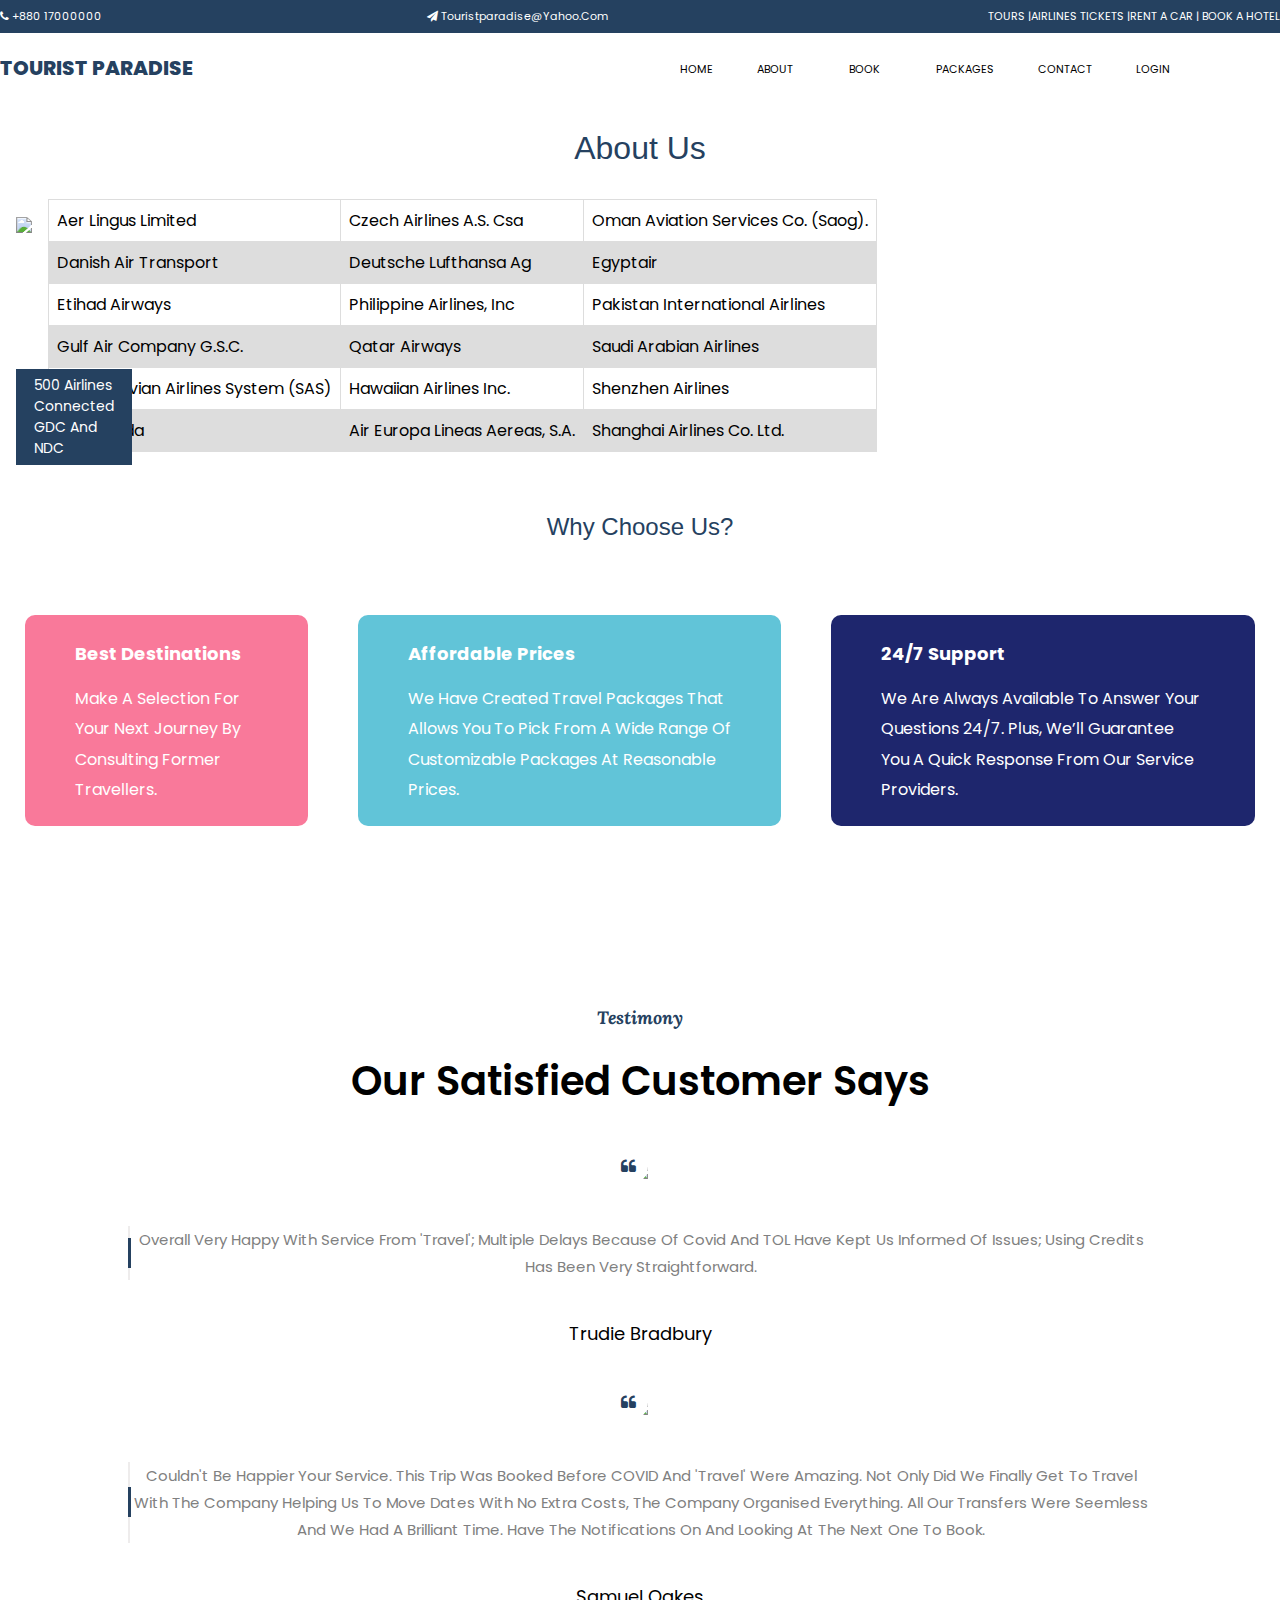
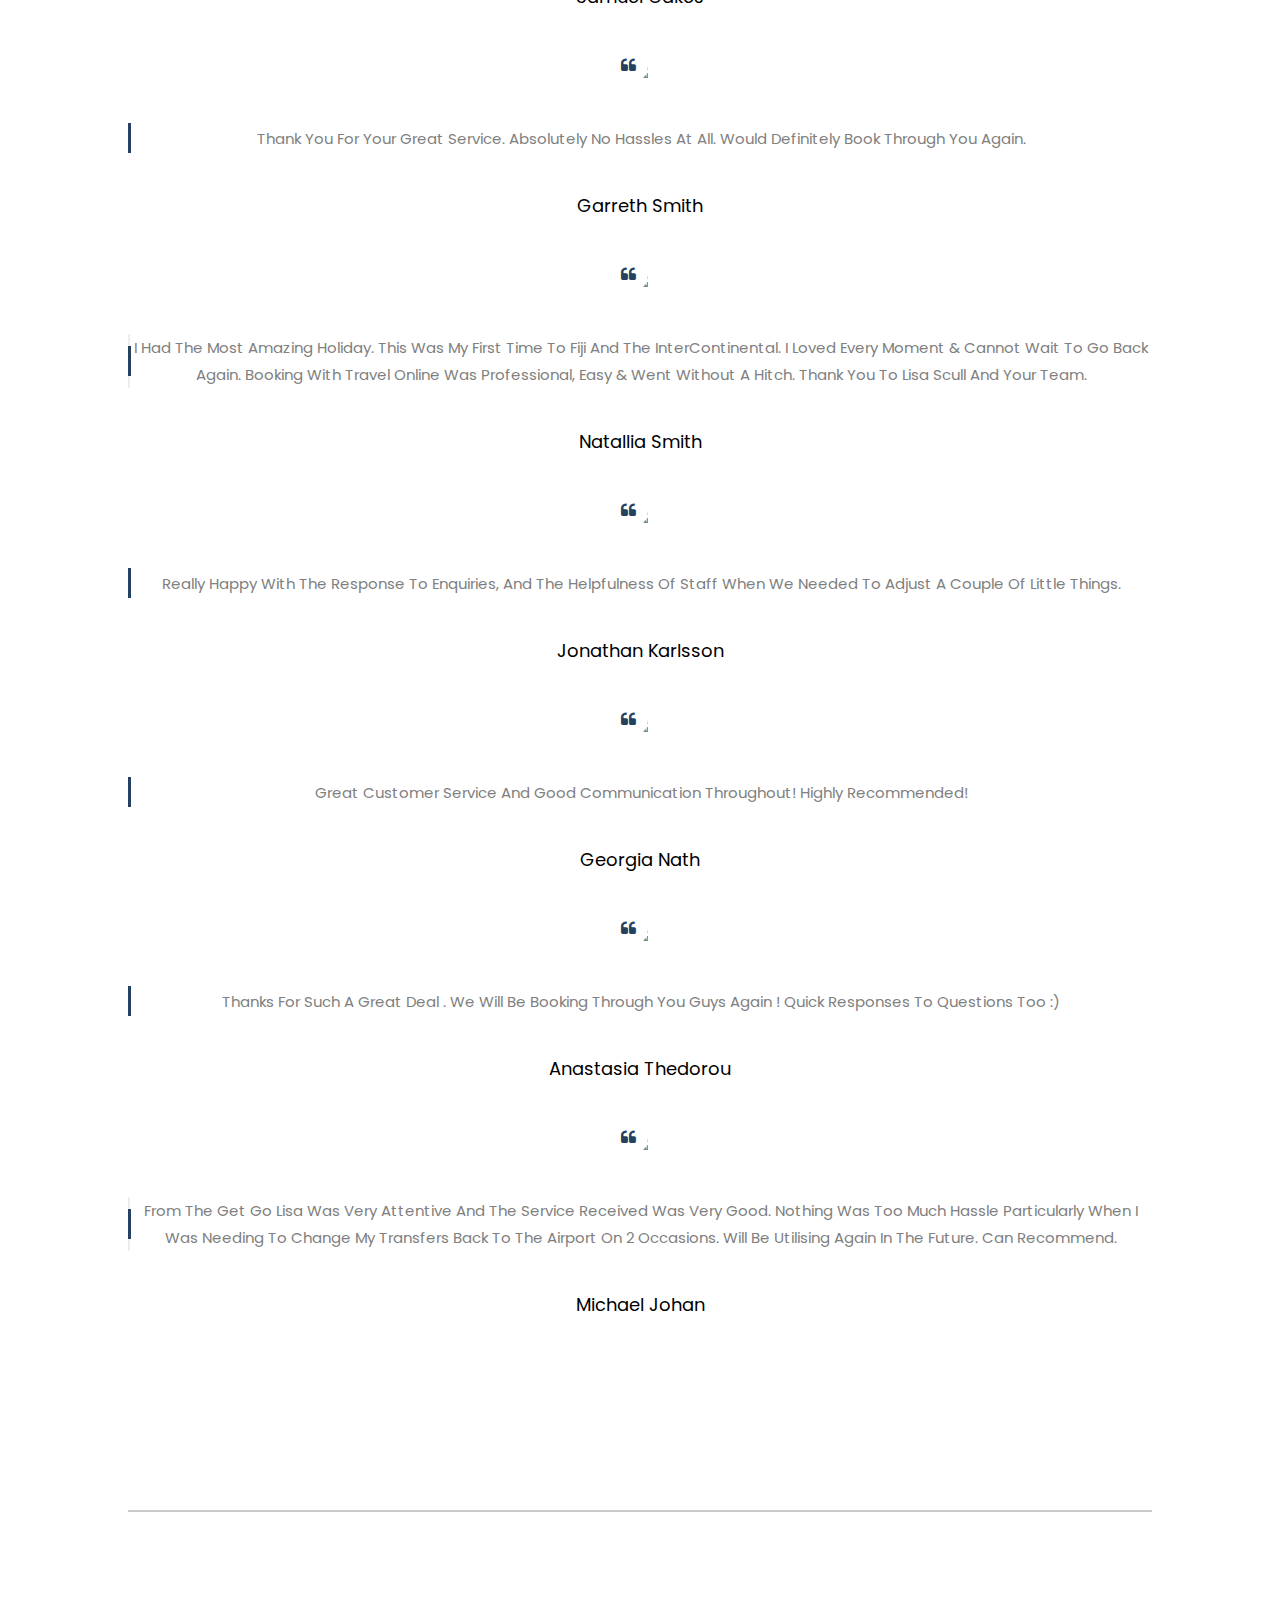
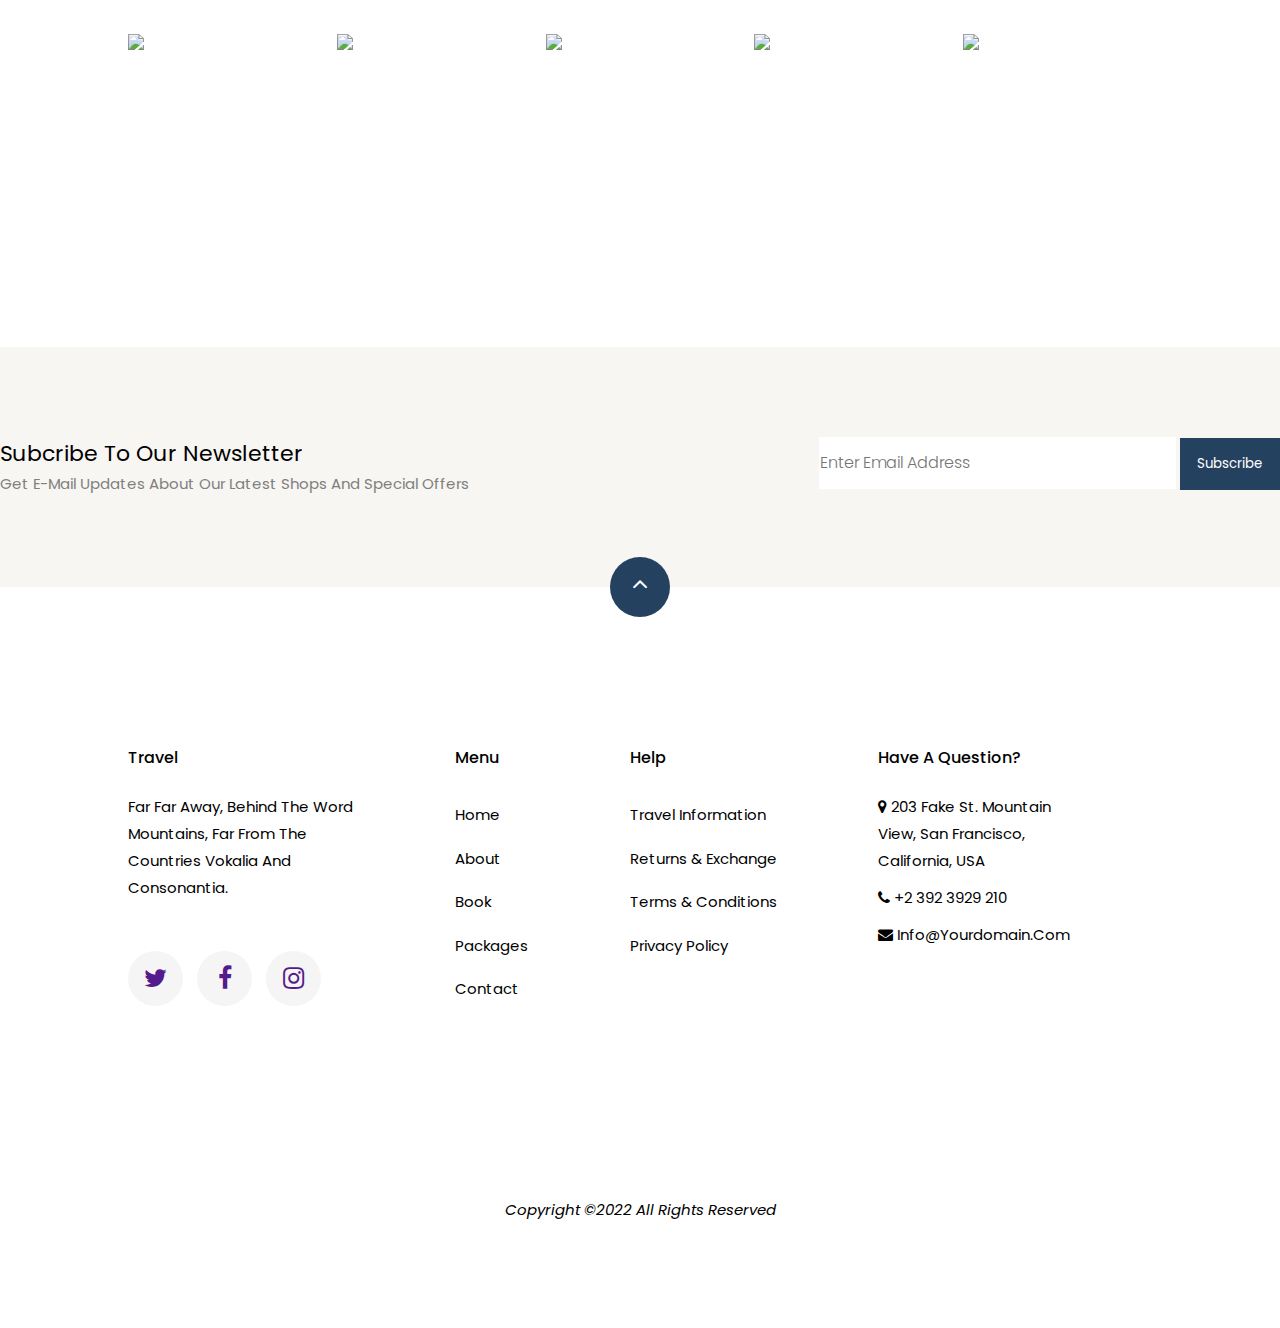
==== about.html @ d347f683 "updated css file" ====
<!DOCTYPE html>
<html>
    <head>
        <meta name="viewport" content="width=device-width, initial-scale=1.0">
        <!--font awesome link -->
        <link rel="stylesheet" href="https://stackpath.bootstrapcdn.com/font-awesome/4.7.0/css/font-awesome.min.css">
        <!--google fonts link -->
        <link rel="preconnect" href="https://fonts.googleapis.com">
        <link rel="preconnect" href="https://fonts.gstatic.com" crossorigin>
        <link href="https://fonts.googleapis.com/css2?family=Amatic+SC:wght@400;700&family=Lora:ital,wght@0,400;0,500;0,600;0,700;1,400;1,500;1,600;1,700&family=Poppins:ital,wght@0,100;0,200;0,300;0,400;0,500;0,600;0,700;0,800;0,900;1,100;1,200;1,300;1,400;1,500;1,600;1,700;1,800;1,900&display=swap" rel="stylesheet">
       <!--css link-->
       <link rel="stylesheet" type="text/css" href="style.css">
       <link rel="stylesheet" type="text/css" href="responsive.css">
       <!-- owl link-->
       <link rel="stylesheet" type="text/css" href="owl.carousel.min.css">
       <link rel="stylesheet" type="text/css" href="owl.theme.default.min.css">

      
        <title>Travel</title>
    </head>
    <body>
        <!--header section code starts-->
        <header>
            <!--top header section starts -->
            <div class="top-header">
                <div class="container">
                    <div class="top-header-tog">
                        <span class="first">
                            <i class="fa fa-phone" aria-hidden="true"></i>
                               <span>+880 17000000</span>
                           </span> 
                           <span class="second">
                            <i class="fa fa-paper-plane" aria-hidden="true"></i>
                            <span>touristparadise@yahoo.com</span>
                       </span> 
                       <span class="third">TOURS |AIRLINES TICKETS |RENT A CAR | BOOK A HOTEL </span> 

                    </div>
                </div>
            </div>
            <!--top header section stops -->
            <!--bottom header code starts here -->
            <div class="navbar">
                <div class="container">
                    <div class="logo-menu-cart-tog">
                        <div class="logo"><a href=".html">Tourist Paradise</a></div>
                        <div class="menu-cart">
                            <div class="menu">
                                <ul>
                                    <li><a href="index.html">HOME</a></li>
                                   
                                    <li><a href="about.html">ABOUT</a></li>
                                    <li>
                                        <div class="dropdown">
                                            <button class="dropbtn"><a href="">BOOK</a></button>
                                            <div class="dropdown-content">
                                              <a href="#">Login</a>
                                              <a href="#">Checkout</a>
                                              <a href="#">Wishlist</a>
                                            </div>
                                          </div>
                                    </li>
                                    <li><a href="packages.html">PACKAGES</a></li>
                                    <li><a href="contact.html">CONTACT</a></li>
                                    <li> <a href="#">LOGIN</a></li>
    
                                </ul>
                            </div>
                            
                            <!-- <div class="cart">
                                <a href=""><i class="fa fa-shopping-cart" aria-hidden="true"></i>[0]</a>
                                
                            </div> -->
                        </div>
                    </div>
                </div>
            </div>
            <!--bottom header code ends here -->
        </header>
        
        <!--header section code ends-->
        <div class="about-title">
            <div class="about-container">
                <h1>About Us</h1>
                <div class="about-1-tog">
                    <div class="about-1-left">
                        <img src="images/v.png">
                        <br>
                        <a href="">500 Airlines Connected GDC and NDC</a>
                       
                    </div>
                    <div class="about-1-right">
                        <table>
                         
                            <tr>
                              <td>Aer Lingus Limited</td>
                              <td>Czech Airlines A.S. Csa</td>
                              <td>Oman Aviation Services Co. (Saog).</td>
                            </tr>
                            <tr>
                              <td>Danish Air Transport</td>
                              <td>Deutsche Lufthansa Ag</td>
                              <td>Egyptair</td>
                            </tr>
                            <tr>
                              <td>Etihad Airways</td>
                              <td>Philippine Airlines, Inc</td>
                              <td>Pakistan International Airlines</td>
                            </tr>
                            <tr>
                              <td>Gulf Air Company G.S.C.</td>
                              <td>Qatar Airways</td>
                              <td>Saudi Arabian Airlines</td>
                            </tr>
                            <tr>
                              <td>Scandinavian Airlines System (SAS)</td>
                              <td>Hawaiian Airlines Inc.</td>
                              <td>Shenzhen Airlines</td>
                            </tr>
                            <tr>
                              <td>Air Canada</td>
                              <td>Air Europa Lineas Aereas, S.A.</td>
                              <td>Shanghai Airlines Co. Ltd.</td>
                            </tr>
                          </table>
                    </div>
                </div>
            </div>
            
        </div>

        <div class="about-why">
            <div class="about-why-title">
                <h1> Why Choose Us?</h1>
            </div>
            <div class="highlights">
                <div class="container">
                    <div class="highlights-tog">
                         <div class="high-1">
                             <h3>Best Destinations</h3>
                             <p>Make a selection for your next journey by consulting former travellers.</p>
                         </div>
                         <div class="high-2">
                            <h3>Affordable Prices</h3>
                            <p>We have created travel packages that allows you to pick from a wide range of customizable packages at reasonable prices.</p>
                         </div>
                         <div class="high-3">
                            <h3>24/7 Support</h3>
                            <p>We are always available to answer your questions 24/7. Plus, we’ll guarantee you a quick response from our service providers.</p>
                         </div>
                    </div>
                </div>
        </div>

        <!--about section ends-->
   

        <!--testimonial section starts here--> 
        <section class="testimonial">
            <div class="container">
                <div class="upper-part">
                    <h6>Testimony</h6>
                    <h1>Our satisfied customer says</h1>
                    
                </div>

                <div class="owl-carousel owl-theme">
                    <div class="item">                       <!--1 starts here -->
                        <div class="test-1">
                         <div class="user-image">
                             <img src="images/person_1.jpg">
                             <i class="fa fa-quote-left"></i>
                         </div>
                         <p>Overall very happy with service from 'Travel'; multiple delays because of covid and TOL have kept us informed of issues; using credits has been very straightforward.</p>
                         <h3>Trudie Bradbury</h3>
                        
                         </div>
                        
                        <!--1 ends here --></div>
                    <div class="item">                       <!--1 starts here -->
                        <div class="test-1">
                         <div class="user-image">
                             <img src="images/person_2.jpg">
                             <i class="fa fa-quote-left"></i>
                         </div>
                         <p>Couldn't be happier your service. This trip was booked before COVID and 'Travel' were amazing. Not only did we finally get to travel with the company helping us to move dates with no extra costs, the company organised everything. All our transfers were seemless and we had a brilliant time. Have the notifications on and looking at the next one to book.</p>
                         <h3>Samuel Oakes</h3>
                        
                         </div>
                        
                        <!--1 ends here --></div>
                    <div class="item">                       <!--1 starts here -->
                        <div class="test-1">
                         <div class="user-image">
                             <img src="images/person_3.jpg">
                             <i class="fa fa-quote-left"></i>
                         </div>
                         <p>Thank you for your great service. Absolutely no hassles at all. Would definitely book through you again.</p>
                         <h3>Garreth Smith</h3>
                         
                         </div>
                        
                        <!--1 ends here --></div>
                    <div class="item">                       <!--1 starts here -->
                        <div class="test-1">
                         <div class="user-image">
                             <img src="images/person_4.jpg">
                             <i class="fa fa-quote-left"></i>
                         </div>
                         <p>I had the most amazing holiday. This was my first time to Fiji and the InterContinental. I loved every moment & cannot wait to go back again. Booking with Travel Online was professional, easy & went without a hitch. Thank you to Lisa Scull and your team.</p>
                         <h3>Natallia Smith</h3>
                        
                         </div>
                        
                        <!--1 ends here --></div>
                    <div class="item">                       <!--1 starts here -->
                        <div class="test-1">
                         <div class="user-image">
                             <img src="images/person_5.jpg">
                             <i class="fa fa-quote-left"></i>
                         </div>
                         <p>Really happy with the response to enquiries, and the helpfulness of staff when we needed to adjust a couple of little things.</p>
                         <h3>Jonathan Karlsson</h3>
                         
                         </div>
                        
                        <!--1 ends here --></div>
                    <div class="item">                       <!--1 starts here -->
                        <div class="test-1">
                         <div class="user-image">
                             <img src="images/person_6.jpg">
                             <i class="fa fa-quote-left"></i>
                         </div>
                         <p>Great customer service and good communication throughout! Highly recommended!</p>
                         <h3>Georgia Nath</h3>
                         
                         </div>
                        
                        <!--1 ends here --></div>
                    <div class="item">                       <!--1 starts here -->
                        <div class="test-1">
                         <div class="user-image">
                             <img src="images/person_7.jpg">
                             <i class="fa fa-quote-left"></i>
                         </div>
                         <p>Thanks for such a great deal . We will be booking through you guys again ! quick responses to questions too :)</p>
                         <h3>Anastasia Thedorou</h3>
                    
                         </div>
                        
                        <!--1 ends here --></div>
                    <div class="item">                       <!--1 starts here -->
                        <div class="test-1">
                         <div class="user-image">
                             <img src="images/person_8.jpg">
                             <i class="fa fa-quote-left"></i>
                         </div>
                         <p>From the get go Lisa was very attentive and the service received was very good. Nothing was too much hassle particularly when i was needing to change my transfers back to the airport on 2 occasions. Will be utilising again in the future. Can recommend.</p>
                         <h3>Michael Johan</h3>
                       
                         </div>
                        
                        <!--1 ends here --></div>
                        
                        <!--1 ends here --></div>
                </div>



            </div>
            
        </section>
        <!--testimonial section ends here--> 
        <!--java script file link-->
       <script src="jquery.min.js"></script>
       <script src="owl.carousel.js"></script>
       <script src="function.js"></script>
        <!--summary section starts here -->
       
         
        <!--social-media section starts here -->
        <section class="social-media">
            <div class="container">
                <div class="social-media-tog">
                    <div class="social-1"><a><img src="images/brand_1.webp"></a></div>
                    <div class="social-1"><a><img src="images/brand_2.webp"></a></div>
                    <div class="social-1"><a><img src="images/brand_3.webp"></a></div>
                    <div class="social-1"><a><img src="images/brand_4.webp"></a></div>
                    <div class="social-1"><a><img src="images/brand_5.webp"></a></div>
                </div>
            </div>

        </section>
         <!--social-media section ends here -->

         <!--subscribe section starts here -->
         <section class="subscribe">
             <div class="container">
                <div class="subscribe-tog">
                    <div class="sub-left">
                        <h1>Subcribe to our Newsletter</h1>
                        <p>Get e-mail updates about our latest shops and special offers</p>
                    </div>
                    <div class="sub-right">
                        <form>
                            <input type="email" placeholder="Enter email address">
                            <button>Subscribe</button>
                        </form>
                    </div>
                </div>
                <div class="sub-arrow">
                    <a href=""><i class="fa fa-angle-up"></i></a>
                </div>
             </div>
         </section>
         <!--subscribe section ends here -->
         <!--summary section starts here -->
         <section class="summary">
             <div class="container">
                <div class="sum-tog">
                <div class="sum-item">
                    <h1>Travel</h1>
                    <p>Far far away, behind the word <br>mountains, far from the <br> countries Vokalia and <br> Consonantia.</p>
                    <div class="sum-vegefoods-icons">
                        <a href=""><i class="fa fa-twitter"></i></a>
                        <a href=""><i class="fa fa-facebook-f"></i></a>
                        <a href=""><i class="fa fa-instagram"></i></a>
                        
                    </div>
                </div>
                <div class="sum-item">
                    <h1>Menu</h1>
                    <ul>
                        <li><a href="index.html">Home</a></li>
                        <li><a href="about.html">About</a></li>
                        <li><a href="book.html">Book</a></li>
                        <li><a href="packages.html">Packages</a></li>
                        <li><a href="contact.html">Contact</a></li>

                    </ul>
                </div>
                <div class="sum-item">
                    <h1>Help</h1>
                    <ul>
                        <li><a href="index.html">Travel Information</a></li>
                        <li><a href="about.html">Returns & Exchange</a></li>
                        <li><a href="">Terms & Conditions</a></li>
                        <li><a href="">Privacy Policy</a></li>
                    </ul>
                </div>
                <div class="sum-item">
                    <h1>Have a Question?</h1>
                        <div class="sum-map">
                            <span><i class="fa fa-map-marker"></i></span>
                            <span>203 Fake St. Mountain <br> View, San Francisco, <br> California, USA</span>
                        </div>
                        <div class="sum-phone">
                            <span><i class="fa fa-phone"></i></span>
                            <span>+2 392 3929 210</span>
                        </div>
                        <div class="sum-mail">
                            <span><i class="fa fa-envelope"></i></span>
                            <span>info@yourdomain.com</span>
                        </div>
                </div>
            </div>
             </div>
         </section>

    </body>
    <footer>
        <div class="container">
            <div class="footer-div">
                <cite>Copyright ©2022 All rights reserved </cite>
            </div>
        </div>
    </footer>
</html>
---- style.css ----
@import url('https://fonts.googleapis.com/css2?family=Poppins:wght@100;200;300;400;500;600&display=swap');

:root {
  --main-color: #8e44ad;
  --black: #222;
  --white: #fff;
  --light-black: #777;
  --light-white: #fff9;
  --dark-bg: rgba(0, 0, 0, 0.7);
  --light-bg: #eee;
  --border: 0.1rem solid var(--black);
  --box-shadow: 0 0.5rem 1rem rgba(0, 0, 0, 0.1);
  --text-shadow: 0 1.5rem 3rem rgba(0, 0, 0, 0.3);
}

* {
  font-family: 'Poppins', sans-serif;
  margin: 0;
  padding: 0;
  box-sizing: border-box;
  outline: none;
  border: none;
  text-decoration: none;
  text-transform: capitalize;
}



html::-webkit-scrollbar {
  width: 1rem;
}

html::-webkit-scrollbar-track {
  background-color: var(--white);
}

html::-webkit-scrollbar-thumb {
  background-color: var(--main-color);
}

section {
  padding: 5rem 10%;
}

@keyframes fadeIn {
  0% {
    transform: scale(0);
    opacity: 0;
  }
}

.heading {
  background-size: cover !important;
  background-position: center !important;
  padding-top: 10rem;
  padding-bottom: 15rem;
  display: flex;
  align-items: center;
  justify-content: center;
}

.heading h1 {
  font-size: 10rem;
  text-transform: uppercase;
  color: var(--white);
  text-shadow: var(--text-shadow);
}

.btn {
  display: inline-block;
  background: var(--black);
  margin-top: 1rem;
  color: var(--white);
  font-size: 1.7rem;
  padding: 1rem 3rem;
  cursor: pointer;
}

.btn:hover {
  background: var(--main-color);
}

.heading-title {
  text-align: center;
  margin-bottom: 3rem;
  font-size: 6rem;
  text-transform: uppercase;
  color: var(--black);
}

.header {
  position: sticky;
  top: 0;
  left: 0;
  right: 0;
  z-index: 1000;
  background-color: var(--white);
  display: flex;
  padding-top: 2rem;
  padding-bottom: 2rem;
  box-shadow: var(--box-shadow);
  align-items: center;
  justify-content: space-between;
}

.header .logo {
  font-size: 2.5rem;
  color: var(--black);
}

.header .navbar a {
  font-size: 2rem;
  margin-left: 2rem;
  color: var(--black);
}

.header .navbar a:hover {
  color: var(--main-color);
}

#menu-btn {
  font-size: 2.5rem;
  cursor: pointer;
  color: var(--black);
  display: none;
}

.header {
  width: 100%;
}
.container-index {
  width: 1140px;
  margin: auto;
}

.top-header {
  width: 100%;
  background-color: #254160;
  padding: 8px 0px;
  color: white;
  font-size: 11px;
  font-family: 'Poppins', sans-serif;
}
.third {
  float: right;
}

.first {
  float: left;
  width: 33.33%;
}
.logo-menu-cart-tog,
.menu-cart {
  display: flex;
}
.logo,
.menu-cart {
  flex-basis: 50%;
}
.menu ul li {
  display: inline-block;
  margin-left: 40px;
  line-height: 1.9;
  padding-top: 16px;
  padding-bottom: 20px;
  font-size: 11px;
  font-family: 'Poppins', sans-serif;
  font-weight: 400;
}
.menu ul li a {
  color: black;
}
.navbar {
  width: 100%;
  background-color: white;
  position: sticky;
  top: 0;
  z-index: 100;
  height: 65px;
}
.cart {
  margin-left: 40px;
  line-height: 1.9;
  padding-top: 16px;
  padding-bottom: 20px;
}
.menu ul li a,
.cart a,
.logo a {
  text-decoration: none;
}
.menu ul li a:hover {
  transition: 0.5s;

  color: #254160;
}

.logo {
  line-height: 1.9;
  padding-top: 16px;
  padding-bottom: 20px;
}
.logo a {
  font-weight: 800;
  font-size: 20px;
  text-transform: uppercase;
  font-family: 'Poppins', sans-serif;
  color: #254160;
}
.logo a:hover {
  font-weight: 800;
  font-size: 20px;
  text-transform: uppercase;
  font-family: 'Poppins', sans-serif;
  color: black;
  transition: 1s;
  cursor: pointer;
}

.banner {
  width: 100%;
  background-image: url(images/banner2.png);
  background-position: center;
  background-repeat: no-repeat;
  background-size: cover;
  padding: 85px 0px;
  text-align: center;
}
.banner h1 {
  font-size: 7vw;
  color: #fff;
  line-height: 1.1;
  font-weight: 300;
  font-family: 'Franklin Gothic Medium', 'Arial Narrow', Arial, sans-serif;
}

.banner p {
  font-weight: 300;
  font-size: 12px;
  letter-spacing: 4px;
  text-transform: uppercase;
  display: inline-block;
  color: #fff;
}
.banner-content button {
  background-color: #254160;
  padding: 12px 22px;
  margin: 25px 0px;
  border-radius: 30px;
  color: white;
  font-family: sans-serif;
  font-size: 18px;
  font-weight: 500;
}
.banner-content button:hover {
  background: transparent;
  transition: 1s;
  border: 2px solid navy;
  box-shadow: rgba(0, 0, 0, 0.25) 0px 54px 55px,
    rgba(0, 0, 0, 0.12) 0px -12px 30px, rgba(0, 0, 0, 0.12) 0px 4px 6px,
    rgba(0, 0, 0, 0.17) 0px 12px 13px, rgba(0, 0, 0, 0.09) 0px -3px 5px;
  cursor: pointer;
  color: #254160;
}
.right-banner-2 button {
  text-align: center;
  background-color: #254160;
  padding: 12px 22px;
  margin: 25px 0px;
  border-radius: 30px;
  color: white;
  font-family: sans-serif;
  font-size: 18px;
  font-weight: 500;
}
.right-banner-2 button:hover {
  background: transparent;
  transition: 1s;
  border: 2px solid navy;
  box-shadow: rgba(0, 0, 0, 0.25) 0px 54px 55px,
    rgba(0, 0, 0, 0.12) 0px -12px 30px, rgba(0, 0, 0, 0.12) 0px 4px 6px,
    rgba(0, 0, 0, 0.17) 0px 12px 13px, rgba(0, 0, 0, 0.09) 0px -3px 5px;
  cursor: pointer;
  color: #254160;
}
.icon-tog {
  display: flex;
  justify-content: space-between;
  padding: 120px 0px;
  text-align: center;
  line-height: 1.9;
  font-family: 'Poppins', Arial, sans-serif;
}
.f-item h1 {
  font-size: 15px;
  text-transform: uppercase;
  font-weight: 500;
  font-family: 'Poppins', Arial, sans-serif;
  color: #000000;
}
.f-item p {
  text-transform: uppercase;
  color: rgba(0, 0, 0, 0.5);
  font-size: 12px;
  font-weight: 500;
}
.icon-title {
  text-align: center;
  font-size: 32px;
  margin-top: 64px;
  font-family: 'Franklin Gothic Medium', 'Arial Narrow', Arial, sans-serif;
  font-weight: 200px;
  color: #254160;
}

.icon-image-1 img,
.icon-image-2 img,
.icon-image-3 img,
.icon-image-4 img,
.icon-image-5 img,
.icon-image-6 img {
  display: inline-block;

  height: 100px;
  width: 100px;
  text-align: center;
  padding: 20px 20px;
  border-radius: 100%;
}

.icon-image-1 img {
  background-color: #d9aef2;
}
.icon-image-2 img {
  background-color: #d9aef2;
}
.icon-image-3 img {
  background-color: #d9aef2;
}
.icon-image-4 img {
  background-color: #d9aef2;
}
.icon-image-5 img {
  background-color: #d9aef2;
}
.icon-image-6 img {
  background-color: #d9aef2;
}

.icon-image-1 img:hover,
.icon-image-2 img:hover,
.icon-image-3 img:hover,
.icon-image-4 img:hover,
.icon-image-5 img:hover,
.icon-image-6 img:hover {
  background-color: #254160;
  transition: 1s;
  cursor: pointer;
}

.sec {
  text-align: center;
  margin: 16px 0px;
}
.sec h3 {
  font-family: 'Lora', serif;
  font-style: italic;
  font-size: 32px;
  font-weight: 400;
  line-height: 1.5;
  color: #254160;
  margin-bottom: 32px;
}
.sec p {
  font-family: 'Poppins', sans-serif;
  color: black;
  opacity: 0.6;
  line-height: 1.3;
  margin-top: 32px;
  margin-bottom: 32px;
}
.sec a {
  background-color: #254160;
  color: white;
  padding: 6px 14px;
  font-size: 16px;
  font-family: 'Poppins', sans-serif;
  border-radius: 35px;
  border: 2px solid #254160;
  display: inline-block;
  text-decoration: none;
}

.sec a:hover {
  transition: 1s;
  cursor: pointer;
  background-color: white;
  color: #254160;
  border: 2px solid #254160;
}

.category {
  width: 100%;
  background-color: white;
  padding: 100px 0px;
}
.fc-gallery {
  display: flex;
}
.fc-item {
  flex-basis: 33.33%;
}
.item-content img {
  max-width: 100%;
  height: 250px;
}
.item-content,
.about-1-left {
  margin: 16px;
  height: 250px;
  position: relative;
}
.item-content a,
.about-1-left a {
  position: absolute;
  bottom: 0;
  left: 0;
  background: #254160;
  color: white;
  text-decoration: none;
  padding: 6px 18px;
  font-family: 'Poppins', Arial, sans-serif;
  font-size: 14px;
}
.testimonial {
  width: 100%;
  background-color: white;
}
.upper-part h6,
.upper-part h1,
.upper-part p {
  text-align: center;
}
.upper-part h6 {
  font-size: 18px;

  margin-bottom: 10px;
  font-family: 'Lora', Georgia, serif;
  font-style: italic;
  color: #254160;
}
.upper-part h1 {
  position: relative;
  font-size: 40px;
  font-weight: 600;
  color: #000000;
  font-family: 'Poppins', Arial, sans-serif;
  margin-top: 22px;
}
.upper-part p {
  margin-top: 25px;
  margin-bottom: 1rem;
  font-family: 'Poppins', Arial, sans-serif;
  background: #fff;
  font-size: 15px;
  line-height: 1.8;
  font-weight: 400;
  color: gray;
}
.testimonial-tog {
  display: grid;
  grid-template-columns: auto auto auto;
  padding: 85px 0px;
}

.test-1 {
  text-align: center;
}

.owl-carousel .owl-item img {
  width: 100px;
  border-radius: 100%;
}
.user-image {
  position: relative;
  display: inline-block;
  margin-top: 50px;
}

.test-1 p,
.test-1 h3,
.test-1 h5 {
  text-align: center;
}
.test-1 p {
  font-family: 'Poppins', Arial, sans-serif;
  background: #fff;
  font-size: 15px;
  line-height: 1.8;
  font-weight: 400;
  color: gray;
  margin-top: 40px;
  margin-bottom: 40px;
  border-left: 2px solid rgb(238, 236, 236);
  position: relative;
}
.test-1 p::before {
  content: '';
  height: 30px;
  width: 3px;
  background-color: #254160;
  position: absolute;
  left: -2px;
  top: 50%;
  transform: translateY(-50%);
}
.test-1 h3 {
  font-weight: 400;
  font-size: 18px;
  margin-bottom: 0;
  font-family: 'Poppins', Arial, sans-serif;
}
.test-1 h5 {
  font-size: 12px;
  font-weight: 400;
  text-transform: uppercase;
  letter-spacing: 2px;
  font-family: 'Poppins', Arial, sans-serif;
  margin: 10px 0px;
}

.product {
  width: 100%;
  background-color: white;
}
.product-gallery {
  display: grid;
  grid-template-columns: auto auto auto auto;
  column-gap: 32px;
}
.product-gallery-2 {
  display: grid;
  grid-template-columns: auto auto auto auto;
  column-gap: 32px;
  margin-top: 32px;
}
.product-item {
  text-align: center;
  position: relative;
  border: 2px solid rgb(240, 240, 240);
  padding: 8px;
}
.product-item img {
  width: 220px;
}
.product-item img:hover {
  transform: scale(1.1);
  transition: 0.5s;
}
.product-item h6 {
  font-size: 14px;
  margin-bottom: 20px;
  font-weight: 300;
  text-transform: uppercase;
  letter-spacing: 1px;
  font-family: 'Poppins', Arial, sans-serif;
  line-height: 1.5;
}
.price span {
  font-family: 'Poppins', Arial, sans-serif;
  background: #fff;
  font-size: 15px;
  line-height: 1.8;
  color: #254160;
}
.product-meta a i {
  width: 40px;
  height: 40px;
  line-height: 40px;
  color: white;
  background-color: #254160;
  border-radius: 100%;
}
.product-meta {
  position: absolute;
  bottom: 15px;
  left: 50%;
  transform: translateX(-50%);
  opacity: 0;
}
.product-item:hover .product-meta {
  opacity: 1;
  transition: 1s;
}

.offer span {
  position: absolute;
  background: #254160;
  top: 0;
  left: 0;
  padding: 6px 12px;
  color: white;
  font-family: 'Poppins', Arial, sans-serif;
  text-align: center;
}
.banner-2 {
  width: 100%;

  background-image: url(../images/bg_3.jpg);
  background-position: center;
  background-repeat: no-repeat;
  background-size: cover;
  padding: 85px 0px;
  margin: 120px 0px;
}

.upper-part-2 h6,
.upper-part-2 h1,
.upper-part-2 p {
  text-align: left;
}

.upper-part-2 h6 {
  font-size: 18px;

  margin-bottom: 10px;
  font-family: 'Lora', Georgia, serif;
  font-style: italic;
  color: #254160;
}
.upper-part-2 h1 {
  position: relative;
  font-size: 40px;
  font-weight: 600;
  color: #000000;
  font-family: 'Poppins', Arial, sans-serif;
  margin-top: 22px;
}
.upper-part-2 p {
  margin-block-start: 1em;
  margin-block-end: 1em;
  margin-inline-start: 0px;
  margin-inline-end: 0px;
  margin-top: 25px;
  margin-bottom: 1rem;
  font-family: 'Poppins', Arial, sans-serif;

  font-size: 15px;
  line-height: 1.8;
  font-weight: 400;
  color: gray;
}
.banner-2-tog {
  display: flex;
  margin: 120px 0px;
  text-align: left;
}
.left-banner-2,
.right-banner-2 {
  flex-basis: 50%;
}
.price-1 {
  font-weight: 500;
  font-size: 18px;
  color: rgba(0, 0, 0, 0.5);
}
.price-2 a {
  font-weight: 500;
  font-size: 18px;
  color: #254160;
  text-decoration: none;
}
.banner-2-price {
  margin-top: 25px;
}
.upper-part-2 h2 a {
  text-decoration: none;
  color: #254160;
  font-size: 30px;
  font-family: 'Lora', Georgia, serif;
  font-style: italic;
  line-height: 1.5;
  font-weight: 400;
}
.user-image i {
  width: 40px;
  height: 40px;
  line-height: 40px;
  border-radius: 100%;
  color: #254160;
  background-color: white;
  position: absolute;
  bottom: 0;
  right: 0;
}

.social-media-tog {
  display: grid;
  grid-template-columns: auto auto auto auto auto;
  column-gap: 20px;
  margin-top: 32px;
  border-top: 2px solid rgb(201, 201, 201);
  padding: 120px 0px;
}
.social-1 img {
  width: 180px;
  height: auto;
}
.subscribe {
  width: 100%;
  padding: 90px 0px;
  background-color: #f7f6f2;
  margin: 90px 0px;
  position: relative;
}
.subscribe-tog {
  display: flex;
  justify-content: space-between;
}
.sub-left h1 {
  line-height: 1.5;
  font-weight: 400;
  color: #000000;
  font-family: 'Poppins', Arial, sans-serif;
  font-size: 22px;
}
.sub-left p {
  font-family: 'Poppins', Arial, sans-serif;

  font-size: 15px;
  line-height: 1.8;
  font-weight: 400;
  color: gray;
}

.sub-right form input {
  width: 357.31px;
  height: 52px;
  background: #fff;
  border: 1px solid transparent;
  color: black;
  font-size: 16px;
  font-weight: 300;
  color: #000000;
}
.sub-right form button {
  height: 52px;
  width: 100px;
  border: none;
  background-color: #254160;
  color: white;
}
.sub-arrow {
  width: 60px;
  height: 60px;
  line-height: 60px;
  border-radius: 100%;
  background-color: #254160;
  text-align: center;
  color: white;
  position: absolute;
  bottom: -30px;
  left: 50%;
  transform: translateX(-50%);
}
.sub-arrow a i {
  color: white;
  font-size: 25px;
}
.sum-tog {
  display: grid;
  grid-template-columns: auto auto auto auto;
  column-gap: 20px;
}
.sum-item {
  text-align: left;
}
.sum-item h1 {
  font-size: 16px;
  font-weight: 500;
  line-height: 1.5px;
  color: #000000;
  font-family: 'Poppins', Arial, sans-serif;
  padding-bottom: 35px;
}
.sum-item p {
  font-size: 14px;

  color: #000000;
  font-family: 'Poppins', Arial, sans-serif;

  font-size: 15px;
  line-height: 1.8;
  font-weight: 400;
  margin-bottom: 50px;
}
.sum-item ul li {
  list-style: none;
}

.sum-item ul li a {
  text-decoration: none;
  font-size: 14px;

  color: #000000;
  font-family: 'Poppins', Arial, sans-serif;

  font-size: 15px;
  line-height: 2.9;
  font-weight: 400;
}
.sum-item ul li a:hover {
  margin-left: 10px;
  transition: 1s;
  color: #254160;
}
.sum-vegefoods-icons a i {
  background-color: #f5f5f5;
  width: 55px;
  height: 55px;
  line-height: 55px;
  border-radius: 100%;
  margin-right: 10px;
  font-size: 25px;
}
.sum-vegefoods-icons a i:hover {
  background-color: #254160;
  color: white;
  transition: 1s;
}
.sum-vegefoods-icons a {
  text-align: center;
}

.sum-map span,
.sum-phone span,
.sum-mail span {
  font-size: 14px;

  color: #000000;
  font-family: 'Poppins', Arial, sans-serif;

  font-size: 15px;
  line-height: 1.8;
  font-weight: 400;
}
.sum-map,
.sum-phone,
.sum-mail {
  margin-bottom: 10px;
}
.footer-div {
  text-align: center;

  font-size: 14px;
  padding: 7em 0;
  color: #000000;
  font-family: 'Poppins', Arial, sans-serif;
  background: #fff;
  font-size: 15px;
  line-height: 1.8;
  font-weight: 400;
}
.footer-div a {
  text-decoration: none;
}

.footer-div a:hover {
  color: #254160;
  transition: 1s;
}

/* Style The Dropdown Button */
.dropbtn {
  background-color: white;
  color: black;
  padding: 12px;
  font-size: 11px;
  border: none;

  font-family: 'Poppins', sans-serif;
  font-weight: 400;
}
.dropbtn:hover {
  background-color: #254160;
  transition: 1s;
}

/* The container <div> - needed to position the dropdown content */
.dropdown {
  position: relative;
  display: inline-block;
}

/* Dropdown Content (Hidden by Default) */
.dropdown-content {
  display: none;
  position: absolute;
  background-color: #f9f9f9;
  min-width: 160px;
  box-shadow: 0px 8px 16px 0px rgba(0, 0, 0, 0.2);
  z-index: 1;
}

/* Links inside the dropdown */
.dropdown-content a {
  color: black;
  padding: 12px 16px;
  text-decoration: none;
  display: block;
}

/* Change color of dropdown links on hover */
.dropdown-content a:hover {
  background-color: #f1f1f1;
}

/* Show the dropdown menu on hover */
.dropdown:hover .dropdown-content {
  display: block;
}

/* Change the background color of the dropdown button when the dropdown content is shown */
.dropdown:hover .dropbtn {
  background-color: white;
}
/* about page style starts*/
.about-title h1 {
  font-family: 'Lucida Sans', 'Lucida Sans Regular', 'Lucida Grande',
    'Lucida Sans Unicode', Geneva, Verdana, sans-serif;
  color: #254160;
  font-weight: 300;
  margin: 32px;
  text-align: center;
}
.about-why-title h1 {
  font-size: 24px;
  font-family: 'Lucida Sans', 'Lucida Sans Regular', 'Lucida Grande',
    'Lucida Sans Unicode', Geneva, Verdana, sans-serif;
  color: #254160;
  font-weight: 300;
  margin: 32px;
  text-align: center;
}
.about-1-left img {
  max-width: 100%;
  height: 250px;
}
.about-1-tog {
  display: flex;
}

table {
  font-family: arial, sans-serif;
  border-collapse: collapse;
  width: 100%;
}

td,
th {
  border: 1px solid #dddddd;
  text-align: left;
  padding: 8px;
}

tr:nth-child(even) {
  background-color: #dddddd;
}

/* about page style ends*/
.highlights-tog {
  display: flex;
  color: white;
}
.high-1 {
  background-color: #f9799a;

  padding-left: 50px;
  padding-right: 50px;
  padding-top: 25px;
  padding-bottom: 20px;
  margin-left: 25px;
  margin-right: 25px;
  border-radius: 10px;
  margin-bottom: 100px;
  margin-top: 42px;
}
.high-1:hover {
  cursor: pointer;
  box-shadow: 10px 10px 5px rgb(230, 225, 225);
}
.high-2 {
  background-color: #61c4d8;

  padding-left: 50px;
  padding-right: 50px;
  padding-top: 25px;
  padding-bottom: 20px;
  margin-left: 25px;
  margin-right: 25px;
  border-radius: 10px;
  margin-bottom: 100px;
  margin-top: 42px;
}
.high-2:hover {
  cursor: pointer;
  box-shadow: 10px 10px 5px rgb(230, 225, 225);
}

.high-3 {
  background-color: #1e266d;

  padding-left: 50px;
  padding-right: 50px;
  padding-top: 25px;
  padding-bottom: 20px;
  margin-left: 25px;
  margin-right: 25px;
  border-radius: 10px;
  margin-bottom: 100px;
  margin-top: 42px;
}
.high-3:hover {
  cursor: pointer;
  box-shadow: 10px 10px 5px rgb(230, 225, 225);
}
.high-1 p,
.high-2 p,
.high-3 p {
  line-height: 1.9;
  font-size: 16px;
}

.high-1 h3,
.high-2 h3,
.high-3 h3 {
  font-size: 18px;
  font-weight: bold;
  margin-bottom: 17px;
}

.packages .box-container {
  display: grid;
  grid-template-columns: repeat(auto-fit, minmax(30rem, 1fr));
  gap: 2rem;
}

.packages .box-container .box {
  border: var(--border);
  box-shadow: var(--box-shadow);
  background: var(--white);
  display: none;
}

.packages .box-container .box:nth-child(1),
.packages .box-container .box:nth-child(2),
.packages .box-container .box:nth-child(3),
.packages .box-container .box:nth-child(4),
.packages .box-container .box:nth-child(5),
.packages .box-container .box:nth-child(6) {
  display: inline-block;
}

.packages .box-container .box:hover .image img {
  transform: scale(1.1);
}

.packages .box-container .box .image {
  height: 25rem;
  overflow: hidden;
}

.packages .box-container .box .image img {
  height: 100%;
  width: 100%;
  object-fit: cover;
  transition: 0.2s linear;
}

.packages .box-container .box .content {
  padding: 2rem;
  text-align: center;
}

.packages .box-container .box .content h3 {
  font-size: 2.5rem;
  color: var(--black);
}

.packages .box-container .box .content p {
  font-size: 1.5rem;
  color: var(--light-black);
  line-height: 2;
  padding: 1rem 0;
}

.packages .load-more {
  text-align: center;
  margin-top: 2rem;
}

.booking .book-form {
  padding: 2rem;
  background: var(--light-bg);
}

.booking .book-form .flex {
  display: flex;
  flex-wrap: wrap;
  gap: 2rem;
}

.booking .book-form .flex .inputBox {
  flex: 1 1 41rem;
}

.booking .book-form .flex .inputBox input {
  width: 100%;
  padding: 1.2rem 1.4rem;
  font-size: 1.6rem;
  color: var(--light-black);
  text-transform: none;
  margin-top: 1.5rem;
  border: var(--border);
}

.booking .book-form .flex .inputBox input:focus {
  background: var(--black);
  color: var(--white);
}

.booking .book-form .flex .inputBox input:focus::placeholder {
  color: var(--light-white);
}

.booking .book-form .flex .inputBox span {
  font-size: 1.5rem;
  color: var(--light-black);
}

.booking .book-form .btn {
  margin-top: 2rem;
}

/* media queries  */


  #menu-btn {
    display: inline-block;
    transition: 0.2s linear;
  }

  #menu-btn.fa-times {
    transform: rotate(180deg);
  }

  .header .navbar {
    position: absolute;
    top: 99%;
    left: 0;
    right: 0;
    background-color: var(--white);
    border-top: var(--border);
    padding: 2rem;
    transition: 0.2s linear;
    clip-path: polygon(0 0, 100% 0, 100% 0, 0 0);
  }

  .header .navbar.active {
    clip-path: polygon(0 0, 100% 0, 100% 100%, 0 100%);
  }

  .header .navbar a {
    display: block;
    margin: 2rem;
    text-align: center;
  }
}

@media (max-width: 450px) {
  html {
    font-size: 50%;
  }

  .heading-title {
    font-size: 3.5rem;
  }
}
/* 
.footer {
  background: url(../images/footer-bg.jpg) no-repeat;
  background-size: cover;
  background-position: center;
}

.footer .box-container {
  display: grid;
  grid-template-columns: repeat(auto-fit, minmax(25rem, 1fr));
  gap: 3rem;
}

.footer .box-container .box h3 {
  color: var(--white);
  font-size: 2.5rem;
  padding-bottom: 2rem;
}

.footer .box-container .box a {
  color: var(--light-white);
  font-size: 1.5rem;
  padding-bottom: 1.5rem;
  display: block;
}

.footer .box-container .box a i {
  color: var(--main-color);
  padding-right: 0.5rem;
  transition: 0.2s linear;
}

.footer .box-container .box a:hover i {
  padding-right: 2rem;
}

.footer .credit {
  text-align: center;
  padding-top: 3rem;
  margin-top: 3rem;
  border-top: 0.1rem solid var(--light-white);
  font-size: 2rem;
  color: var(--white);
}

.footer .credit span {
  color: var(--main-color);
} */
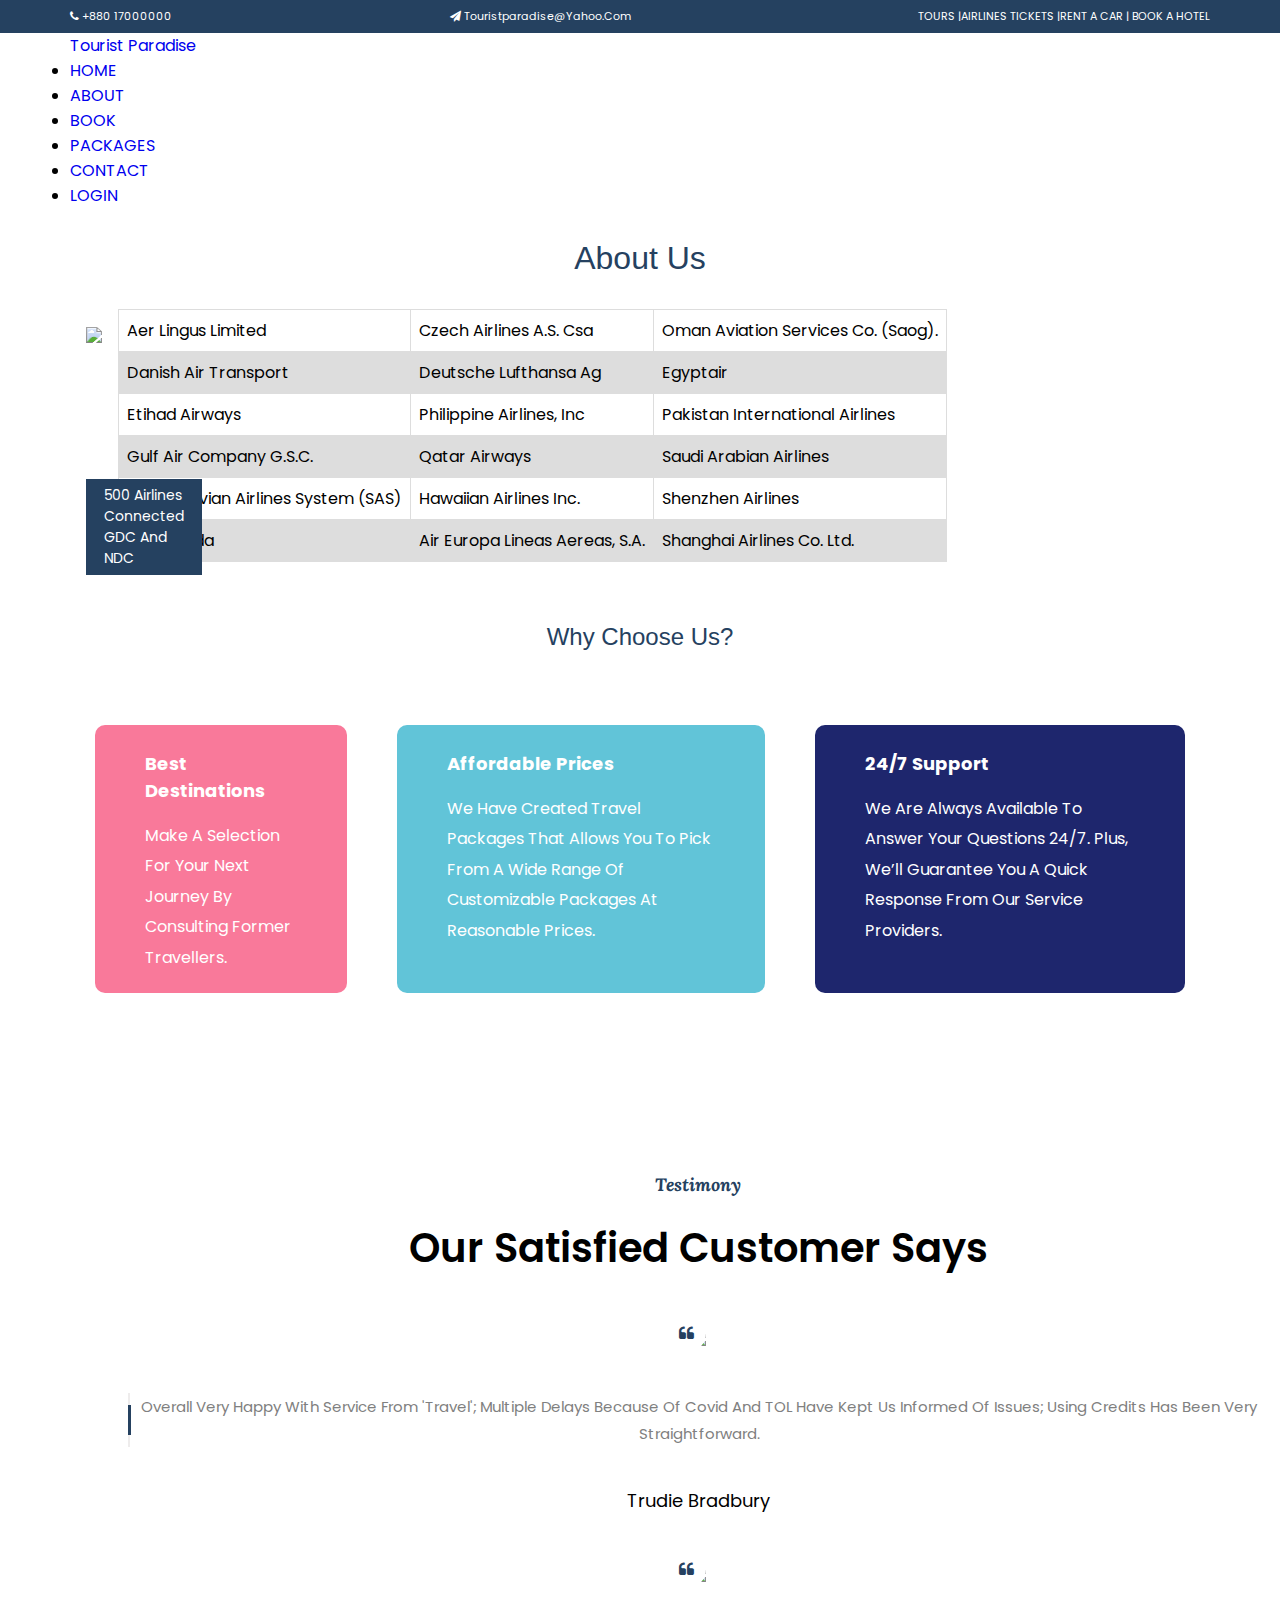
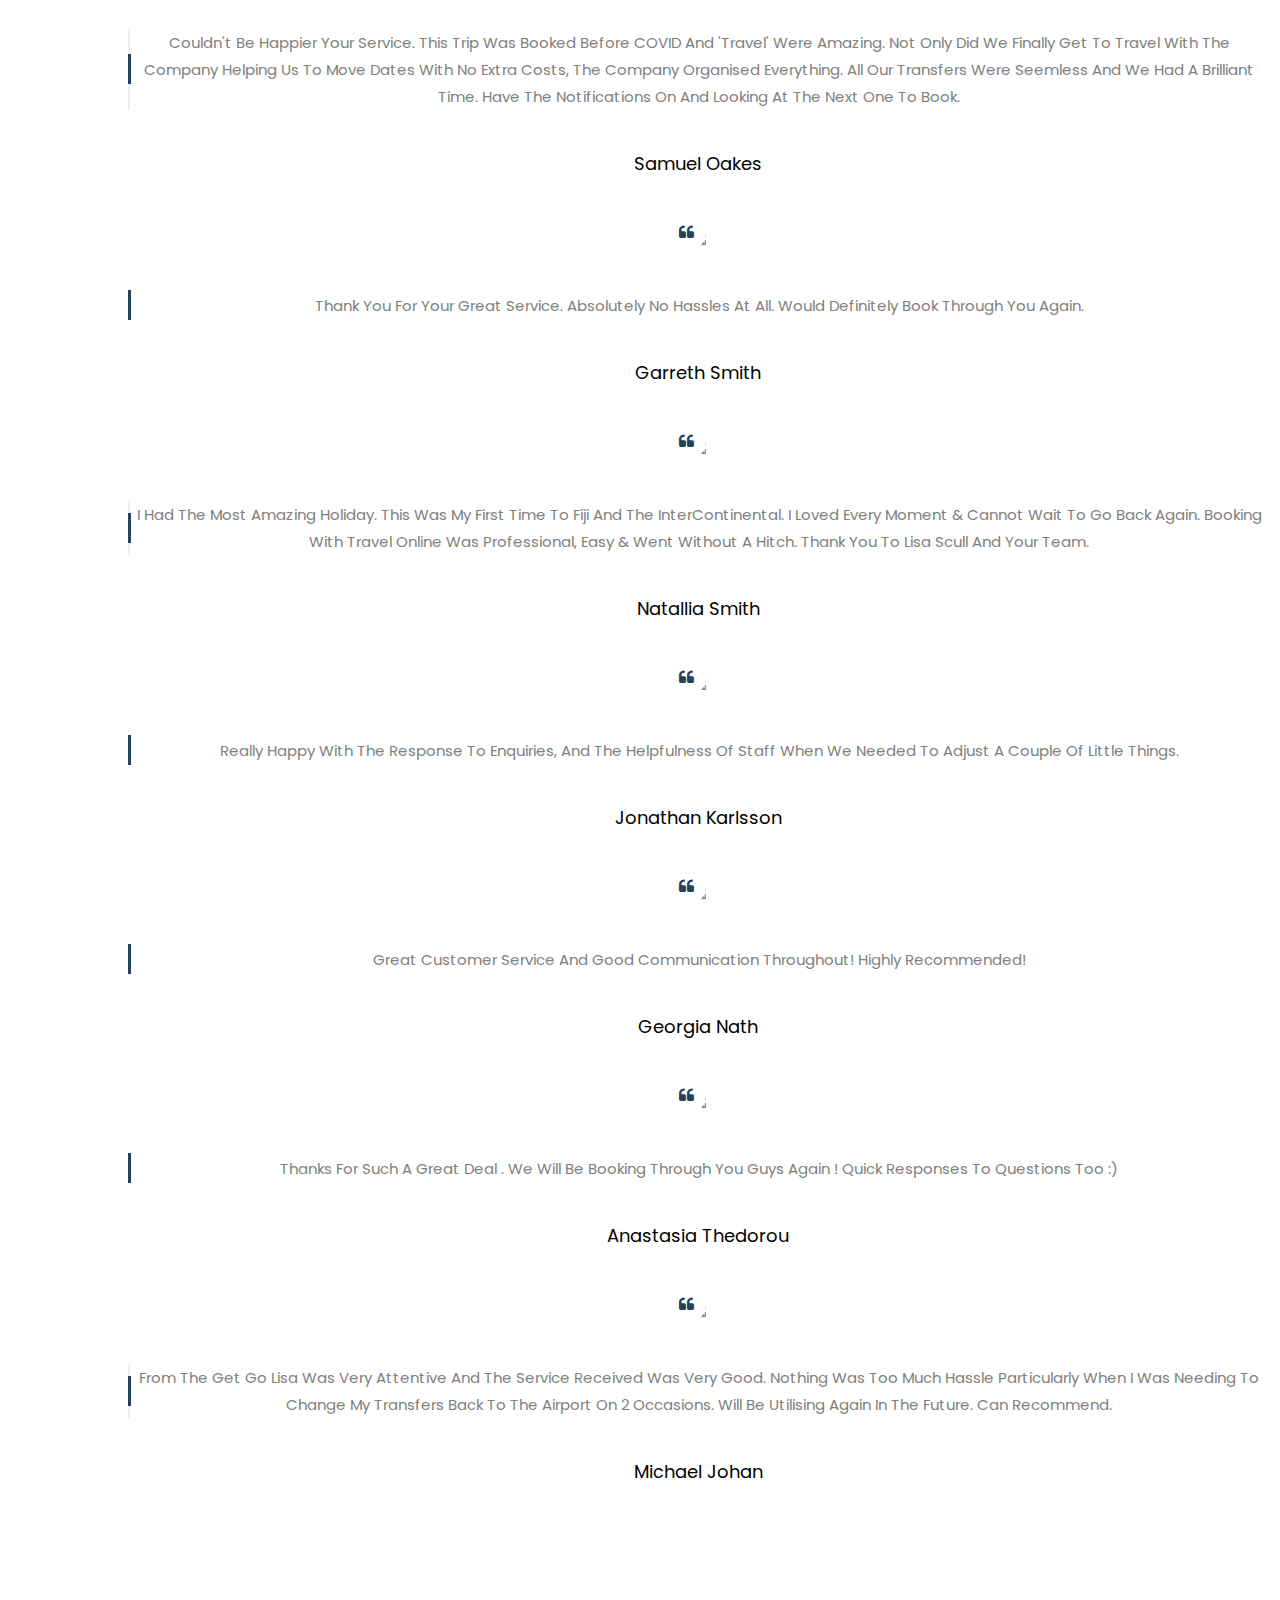
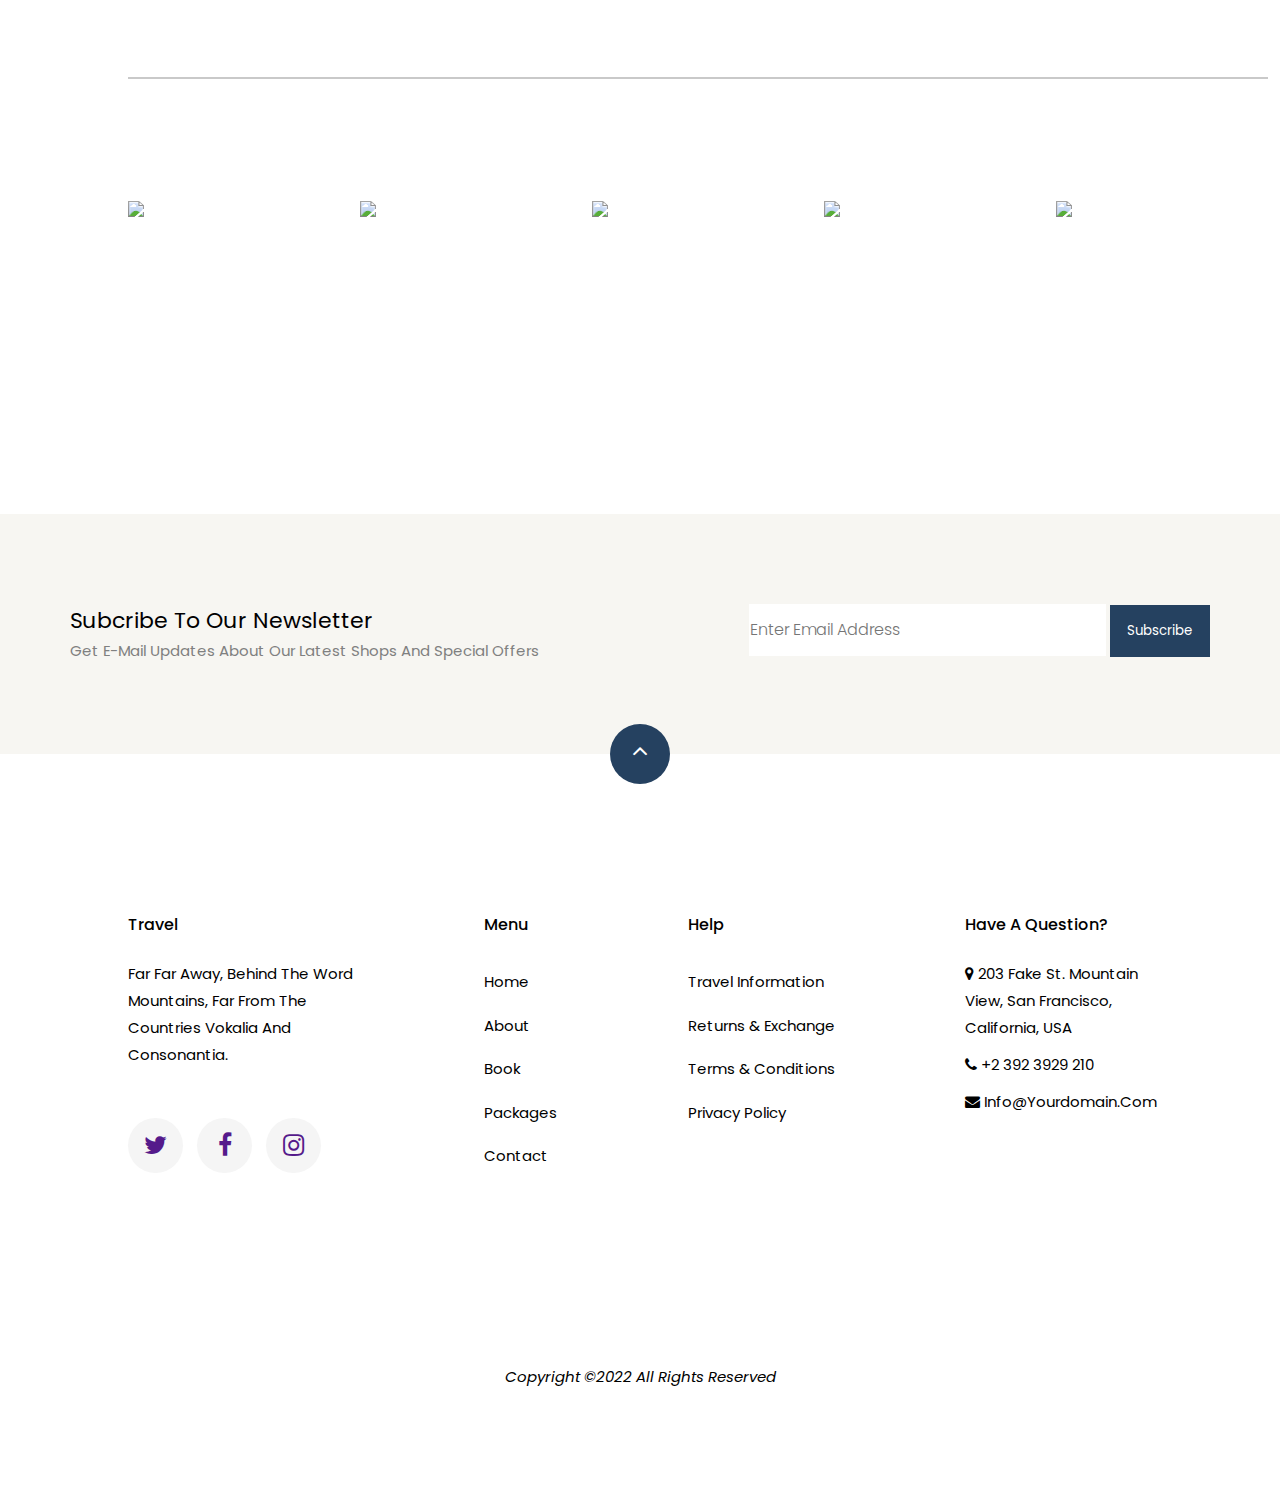
==== commit 69bb7cd1: "tour paradise project" ====
--- a/about.html
+++ b/about.html
@@ -23,7 +23,7 @@
         <header>
             <!--top header section starts -->
             <div class="top-header">
-                <div class="container">
+                <div class="container-index">
                     <div class="top-header-tog">
                         <span class="first">
                             <i class="fa fa-phone" aria-hidden="true"></i>
@@ -41,38 +41,28 @@
             <!--top header section stops -->
             <!--bottom header code starts here -->
             <div class="navbar">
-                <div class="container">
+                <div class="container-index">
                     <div class="logo-menu-cart-tog">
-                        <div class="logo"><a href=".html">Tourist Paradise</a></div>
+                        <div class="logo"><a href="index.html">Tourist Paradise</a></div>
                         <div class="menu-cart">
-                            <div class="menu">
-                                <ul>
-                                    <li><a href="index.html">HOME</a></li>
-                                   
-                                    <li><a href="about.html">ABOUT</a></li>
-                                    <li>
-                                        <div class="dropdown">
-                                            <button class="dropbtn"><a href="">BOOK</a></button>
-                                            <div class="dropdown-content">
-                                              <a href="#">Login</a>
-                                              <a href="#">Checkout</a>
-                                              <a href="#">Wishlist</a>
-                                            </div>
-                                          </div>
-                                    </li>
-                                    <li><a href="packages.html">PACKAGES</a></li>
-                                    <li><a href="contact.html">CONTACT</a></li>
-                                    <li> <a href="#">LOGIN</a></li>
-    
-                                </ul>
-                            </div>
-                            
-                            <!-- <div class="cart">
+                          <div class="menu">
+                            <ul>
+                              <li><a href="index.html">HOME</a></li>
+            
+                              <li><a href="about.html">ABOUT</a></li>
+                              <li><a href="book.html">BOOK</a></li>
+                              <li><a href="packages.html">PACKAGES</a></li>
+                              <li><a href="contact.html">CONTACT</a></li>
+                              <li><a href="login.html">LOGIN</a></li>
+                            </ul>
+                          </div>
+            
+                          <!-- <div class="cart">
                                 <a href=""><i class="fa fa-shopping-cart" aria-hidden="true"></i>[0]</a>
                                 
                             </div> -->
                         </div>
-                    </div>
+                      </div>
                 </div>
             </div>
             <!--bottom header code ends here -->
@@ -80,7 +70,7 @@
         
         <!--header section code ends-->
         <div class="about-title">
-            <div class="about-container">
+            <div class="container-index">
                 <h1>About Us</h1>
                 <div class="about-1-tog">
                     <div class="about-1-left">
@@ -134,7 +124,7 @@
                 <h1> Why Choose Us?</h1>
             </div>
             <div class="highlights">
-                <div class="container">
+                <div class="container-index">
                     <div class="highlights-tog">
                          <div class="high-1">
                              <h3>Best Destinations</h3>
@@ -157,7 +147,7 @@
 
         <!--testimonial section starts here--> 
         <section class="testimonial">
-            <div class="container">
+            <div class="container-index">
                 <div class="upper-part">
                     <h6>Testimony</h6>
                     <h1>Our satisfied customer says</h1>
@@ -280,7 +270,7 @@
          
         <!--social-media section starts here -->
         <section class="social-media">
-            <div class="container">
+            <div class="container-index">
                 <div class="social-media-tog">
                     <div class="social-1"><a><img src="images/brand_1.webp"></a></div>
                     <div class="social-1"><a><img src="images/brand_2.webp"></a></div>
@@ -295,7 +285,7 @@
 
          <!--subscribe section starts here -->
          <section class="subscribe">
-             <div class="container">
+             <div class="container-index">
                 <div class="subscribe-tog">
                     <div class="sub-left">
                         <h1>Subcribe to our Newsletter</h1>
@@ -316,7 +306,7 @@
          <!--subscribe section ends here -->
          <!--summary section starts here -->
          <section class="summary">
-             <div class="container">
+             <div class="container-index">
                 <div class="sum-tog">
                 <div class="sum-item">
                     <h1>Travel</h1>
@@ -369,7 +359,7 @@
 
     </body>
     <footer>
-        <div class="container">
+        <div class="container-index">
             <div class="footer-div">
                 <cite>Copyright ©2022 All rights reserved </cite>
             </div>
--- a/style.css
+++ b/style.css
@@ -149,73 +149,7 @@
   float: left;
   width: 33.33%;
 }
-.logo-menu-cart-tog,
-.menu-cart {
-  display: flex;
-}
-.logo,
-.menu-cart {
-  flex-basis: 50%;
-}
-.menu ul li {
-  display: inline-block;
-  margin-left: 40px;
-  line-height: 1.9;
-  padding-top: 16px;
-  padding-bottom: 20px;
-  font-size: 11px;
-  font-family: 'Poppins', sans-serif;
-  font-weight: 400;
-}
-.menu ul li a {
-  color: black;
-}
-.navbar {
-  width: 100%;
-  background-color: white;
-  position: sticky;
-  top: 0;
-  z-index: 100;
-  height: 65px;
-}
-.cart {
-  margin-left: 40px;
-  line-height: 1.9;
-  padding-top: 16px;
-  padding-bottom: 20px;
-}
-.menu ul li a,
-.cart a,
-.logo a {
-  text-decoration: none;
-}
-.menu ul li a:hover {
-  transition: 0.5s;
-
-  color: #254160;
-}
-
-.logo {
-  line-height: 1.9;
-  padding-top: 16px;
-  padding-bottom: 20px;
-}
-.logo a {
-  font-weight: 800;
-  font-size: 20px;
-  text-transform: uppercase;
-  font-family: 'Poppins', sans-serif;
-  color: #254160;
-}
-.logo a:hover {
-  font-weight: 800;
-  font-size: 20px;
-  text-transform: uppercase;
-  font-family: 'Poppins', sans-serif;
-  color: black;
-  transition: 1s;
-  cursor: pointer;
-}
+
 
 .banner {
   width: 100%;
@@ -875,7 +809,7 @@
   background-color: white;
   color: black;
   padding: 12px;
-  font-size: 11px;
+  font-size: 1rem;
   border: none;
 
   font-family: 'Poppins', sans-serif;
